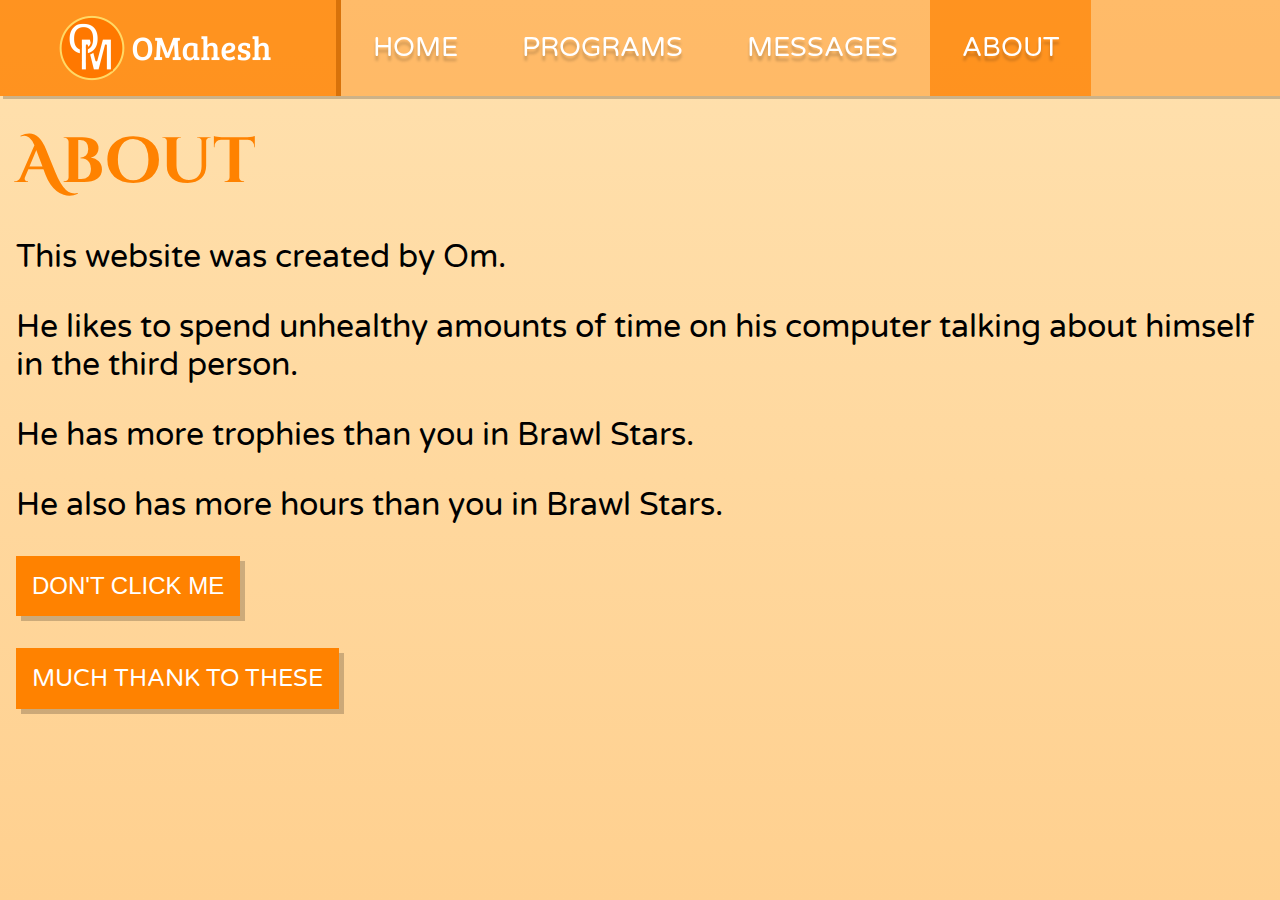
==== About/index.html @ df3f5c10 "First Commit!" ====
<!DOCTYPE html>
<html lang="en">

<head>
  <link rel="stylesheet" type="text/css" href="../style.css">
  <script src="../Libraries/jquery-3.5.1.min.js"></script>
  <meta charset="utf-8">

  <!-- Fonts -->
  <link href="https://fonts.googleapis.com/css2?family=Cinzel+Decorative:wght@700&family=Squada+One&family=Varela+Round&display=swap" rel="stylesheet">
  <!-- 'Varela Round', sans-serif -->
  <!-- 'Squada One', cursive -->
  <!-- 'Cinzel Decorative', cursive -->
</head>

<body>

  <div class="nav-bar">
    <ul class="nav-list">
      <li>
        <div class="logo">
          <a href="../"><img src="../logo.png" alt="Logo"></a>
        </div>
      </li>
      <li>
        <a href="../">
          <div class="nav-option">home</div>
        </a>
      </li>
      <li>
        <a href="../Programs/">
          <div class="nav-option">programs</div>
        </a>
      </li>
      <li>
        <a href="../Messages/">
          <div class="nav-option">messages</div>
        </a>
      </li>
      <li>
        <a href="">
          <div style="background: rgba(var(--orange), 0.7);" class="nav-option">about</div>
        </a>
      </li>
    </ul>
  </div>

  <h1 class="about-header">About</h1>
  <p class="about">This website was created by Om.</p>
  <p class="about">He likes to spend unhealthy amounts of time on his
    computer talking about himself in the third person.</p>
  <p class="about">He has more trophies than you in Brawl Stars.</p>
  <p class="about">He also has more hours than you in Brawl Stars.</p>
  <div class="about" id="dont-click">
    <button class="about-button">don't click me</button>
  </div>
  <button class="about about-button" id="popup-button">much thank to these</button>

  <div class="popup">
    <div class="popup-container">
      <ul class="helpful-links">
        <li>
          <h1>These things helped me learn stuff</h1>
        </li>
        <li><a target="_blank" href="https://www.youtube.com/watch?v=mU6anWqZJcc&t=20767s">Video About HTML and CSS</a></li>
        <li><a target="_blank" href="https://www.youtube.com/playlist?list=PLoYCgNOIyGABdI2V8I_SWo22tFpgh2s6_">jQuery Tutorial Playlist</a></li>
        <li><a target="_blank" href="https://www.w3schools.com/">w3schools</a></li>
        <li><a target="_blank" href="https://stackoverflow.com/">Stack Overflow</a></li>
        <li><a target="_blank" href="https://www.youtube.com/watch?v=iiADhChRriM">JSON Tutorial</a></li>
      </ul>
      <button class="close-button">close</button>
    </div>
  </div>

  <script>
    $(function() {

      var popup = $(".popup");

      $("#dont-click>button").on("click", function() {
        console.log("hi")
        this.disabled = true;
        $(this).css("opacity", 0.6);
        $(this).css("cursor", "not-allowed");
        $("<p>This has been a test of self control. You failed.</p>").hide().appendTo("#dont-click").fadeIn(300);
      });

      popup.hide();
      $("#popup-button").on("click", function() {
        popup.fadeIn(300);
      });
      $(".close-button").on("click", function() {
        popup.fadeOut(300);
      });

    });
  </script>

</body>

</html>
---- style.css ----
/* Apply To Full Page */
/* variables */
:root {
  /* Colors */
  --orange: 255, 130, 0;
  --darkorange: 200, 100, 0;
  --oyblend: 255, 208, 143;
  --lightyellow: 255, 225, 175;
  --lightpink: 255, 230, 230;
  --blue: 100, 100, 255;
  /* Sizes + Distances */
  --navh: 6rem;
  --navfs: 1.7rem;
  --datenavw: 15vw;
}

* {
  padding: 0;
  margin: 0;
  list-style-type: none;
}

body {
  width: 100vw;
  background: linear-gradient(rgb(var(--lightyellow)), rgb(var(--oyblend)));
  background-repeat: no-repeat;
  background-attachment: fixed;
}

button:focus {
  outline: 0;
}

/* NAVIGATION BAR */
/* full bar */
.nav-bar {
  background: rgba(var(--orange), 0.4);
  position: fixed;
  top: 0;
  left: 0;
  width: 100vw;
  box-shadow: 3px 3px 0px rgb(0, 0, 0, 0.2);
}

/* list of options */
.nav-list {
  display: flex;
}

/* logo img */
.logo img {
  height: var(--navh);
}

/* logo div */
.logo {
  background: rgba(var(--orange), 0.7);
  border-right: 5px solid rgba(var(--darkorange), 0.7);
  height: var(--navh);
  padding: 0rem 3rem;
}

/* option divs */
.nav-option {
  padding: 0rem 2rem;
  height: var(--navh);
  font-size: var(--navfs);
  line-height: var(--navh);
  color: white;
  text-transform: uppercase;
  font-family: 'Varela Round', sans-serif;
  text-shadow: 0px 5px 3px rgba(0, 0, 0, 0.2);
  transition: background 0.5s, text-shadow 0.5s;
}

.nav-option:hover {
  background: rgba(var(--orange), 0.7);
  text-shadow: 0px 3px 3px rgba(0, 0, 0, 0.5);
}

/* links for option divs */
.nav-list>li>a {
  text-decoration: none;
}

/* H O M E */
/* DATE NAVIGATION */
.date-nav {
  position: fixed;
  width: var(--datenavw);
  height: calc(100vw - 4rem - var(--navh));
  margin-left: 1rem;
  top: calc(var(--navh) + 2rem);
  padding: 0rem 1rem 1rem;
  box-sizing: border-box;
}

.date {
  text-align: center;
  font-size: 2rem;
  padding: 0.5rem;
}

.date a {
  color: rgb(var(--blue));
  text-decoration: none;
}

.date a:hover {
  text-decoration: underline;
}

/* ALL UPDATES */
/* div containing all updates */
.updates-container {
  margin-left: calc(var(--datenavw) + 2rem);
  margin-top: calc(var(--navh) + 1rem);
}

/* header */
.update-header {
  margin-right: 1rem;
  padding: 1rem;
  text-align: center;
  font-family: 'Cinzel Decorative', cursive;
  letter-spacing: 0.5 rem;
  font-size: 3rem;
  text-transform: capitalize;
  color: rgb(var(--orange));
  border-radius: 10px;
  border-bottom: 10px solid rgb(var(--orange));
  transition: text-shadow 0.5s;
}

/* dates */
.updates-container h2 {
  margin: 1rem;
  font-size: 2rem;
}

/* Program Card Defaults */
/* full card */
.program-card {
  display: inline-block;
  position: relative;
  width: 15rem;
  padding: 1rem;
  margin-right: 1rem;
  margin-bottom: 1rem;
  border-radius: 1rem;
  background: white;
  box-shadow: 10px 10px 5px rgba(0, 0, 0, 0.3);
  transition: all 0.5s;
}

.program-card:hover {
  box-shadow: 1px 1px 5px rgba(0, 0, 0, 0.3);
}

/* thumbnail div */
.program-thumbnail {
  position: relative;
  text-align: center;
  width: 100%;
}

/* thumbnail img */
.program-thumbnail img {
  width: 100%;
  transition: all 0.5s;
  filter: brightness(70%);
  box-shadow: 3px 3px 0px rgba(0, 0, 0, 0.2);
  transition: filter 0.5s;
}

.program-card:hover div>img {
  filter: brightness(50%);
}

/* program title */
.program-thumbnail div {
  position: absolute;
  top: 50%;
  left: 50%;
  transform: translate(-50%, -50%);
  color: white;
  letter-spacing: 0.5rem;
  font-size: 2.5rem;
  text-transform: uppercase;
  transition: text-shadow 0.5s, font-size 0.5s;
}

.program-card:hover img+div {
  text-shadow: 0px 0px 10px white;
  font-size: 3rem;
}

/* program description */
.program-card p {
  color: black;
  margin-top: 1rem;
  font-size: 1.5rem;
}

/* Program Card Individuals */
.snake:hover img+div {
  text-shadow: 0px 0px 10px white;
}

/* P R O G R A M S */
/* U P D A T E S */
/* A B O U T */
.about-header {
  margin: calc(var(--navh) + 1.5rem) 1rem 1rem;
  color: rgb(var(--orange));
  font-family: 'Cinzel Decorative', cursive;
  font-size: 4rem;
}

.about {
  font-family: 'Varela Round', sans-serif;
  font-size: 2rem;
  margin: 2rem 1rem;
}

/* ABOUT BUTTONS */
#dont-click {
  margin: 0;
}

.about-button {
  background: rgb(var(--orange));
  color: white;
  padding: 1rem;
  font-size: 1.5rem;
  cursor: pointer;
  text-transform: uppercase;
  box-shadow: 5px 5px 0px rgba(0, 0, 0, 0.2);
  border: none;
  transition: background 0.1s, box-shadow 0.1s;
  overflow: hidden;
  position: relative;
  display: inline;
}

.about-button:active {
  box-shadow: 3px 3px 0px rgba(0, 0, 0, 0.2);
}

/* specific to don't click button */
#dont-click>button {
  margin: 0rem 1rem;
  text-transform: uppercase;
}

/* Things Buttons Trigger */
/* you failed message */
#dont-click>p {
  color: black;
  font-size: 2rem;
  display: inline;
  position: relative;
  top: 2.5px;
}

/* Popup */
.popup {
  position: absolute;
  top: 0;
  left: 0;
  width: 100vw;
  height: 100vh;
  background: rgba(255, 255, 255, 0.3);
}

.popup-container {
  position: absolute;
  bottom: 50%;
  right: 50%;
  transform: translate(50%, 50%);
  padding: 1rem;
  background: white;
  box-shadow: 5px 5px 0px rgba(0, 0, 0, 0.2);
}

/* ul containing links and header */
.helpful-links {
  text-align: center;
}

/* each li in ul */
.helpful-links>li {
  margin: 1rem;
  font-family: 'Varela Round', sans-serif;
}

/* header for popup */
.helpful-links>li>h1 {
  font-size: 2.5rem;
  background: rgb(var(--orange));
  padding: 1rem;
  margin-bottom: 2rem;
  color: white;
}

/* links in popup */
.helpful-links>li>a {
  font-size: 2rem;
  color: rgb(var(--blue));
  text-decoration: none;
}

.helpful-links>li>a:hover {
  text-decoration: underline;
}

/* close button at bottom right */
.close-button {
  background: white;
  color: rgb(var(--orange));
  padding: 0.5rem;
  font-size: 1.5rem;
  cursor: pointer;
  border: none;
  transition: background 0.1s, box-shadow 0.1s;
  float: right;
  display: inline;
  transition: background 0.2s, color 0.2s;
}

.close-button:hover {
  background: rgb(var(--orange));
  color: white;
}

/* dont remove */
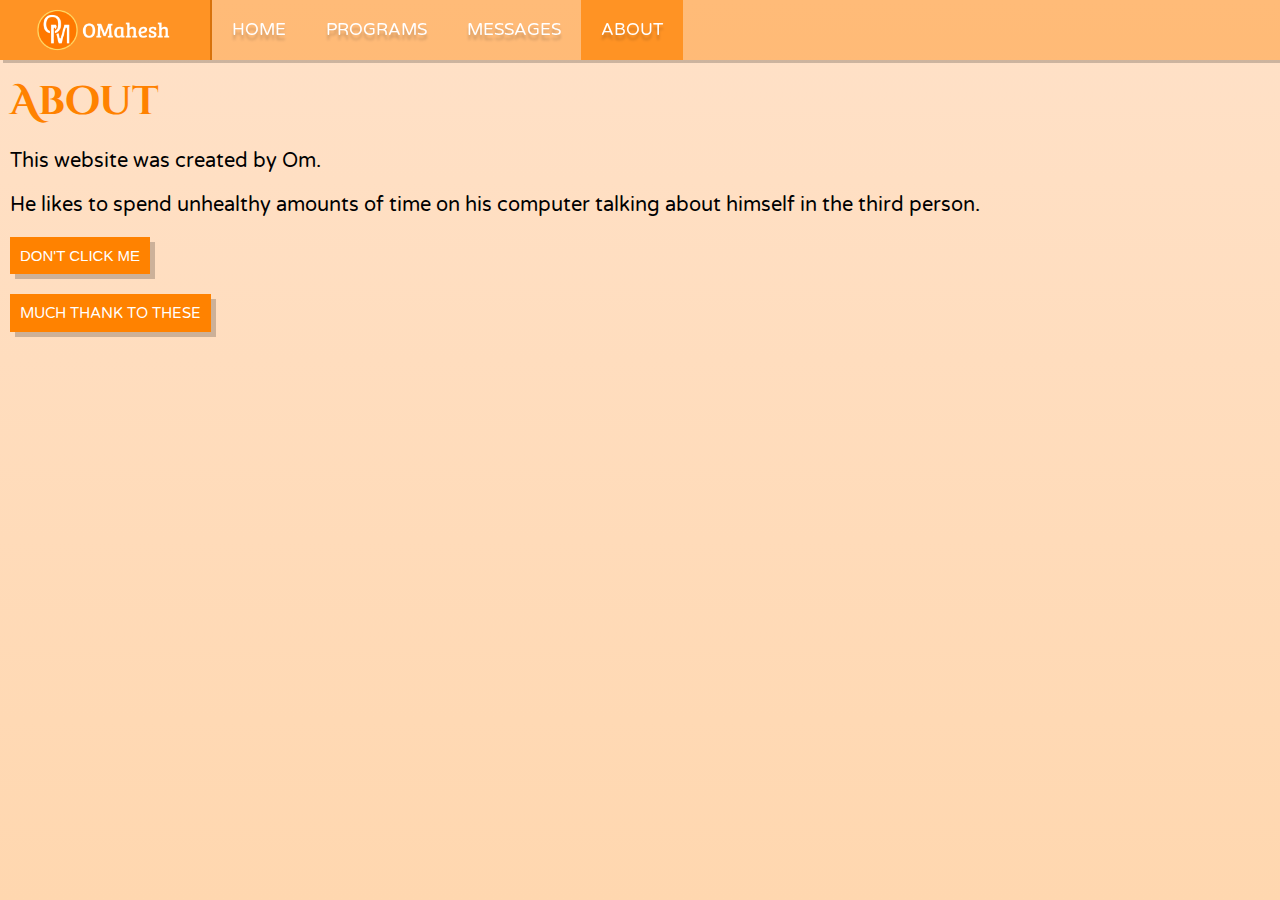
==== commit 57560d86: "A bunch of updates that I'm scared of losing." ====
--- a/About/index.html
+++ b/About/index.html
@@ -3,14 +3,18 @@
 
 <head>
   <link rel="stylesheet" type="text/css" href="../style.css">
-  <script src="../Libraries/jquery-3.5.1.min.js"></script>
+  <link rel="stylesheet" type="text/css" href="./style.css">
+  <script src="https://cdnjs.cloudflare.com/ajax/libs/jquery/3.5.1/jquery.min.js"></script>
   <meta charset="utf-8">
 
   <!-- Fonts -->
-  <link href="https://fonts.googleapis.com/css2?family=Cinzel+Decorative:wght@700&family=Squada+One&family=Varela+Round&display=swap" rel="stylesheet">
-  <!-- 'Varela Round', sans-serif -->
-  <!-- 'Squada One', cursive -->
-  <!-- 'Cinzel Decorative', cursive -->
+  <link href="https://fonts.googleapis.com/css2?family=Cinzel+Decorative:wght@700&family=Squada+One&family=Varela+Round&display=swap&family=PT+Sans&display=swap" rel="stylesheet">
+  <!-- 'Varela Round', sans-serif; -->
+  <!-- 'Squada One', cursive; -->
+  <!-- 'Cinzel Decorative', cursive; -->
+  <!-- 'PT Sans', sans-serif; -->
+
+  <title>About | OMahesh</title>
 </head>
 
 <body>
@@ -49,14 +53,12 @@
   <p class="about">This website was created by Om.</p>
   <p class="about">He likes to spend unhealthy amounts of time on his
     computer talking about himself in the third person.</p>
-  <p class="about">He has more trophies than you in Brawl Stars.</p>
-  <p class="about">He also has more hours than you in Brawl Stars.</p>
   <div class="about" id="dont-click">
     <button class="about-button">don't click me</button>
   </div>
   <button class="about about-button" id="popup-button">much thank to these</button>
 
-  <div class="popup">
+  <div class="popup" id="about-popup">
     <div class="popup-container">
       <ul class="helpful-links">
         <li>
@@ -67,6 +69,7 @@
         <li><a target="_blank" href="https://www.w3schools.com/">w3schools</a></li>
         <li><a target="_blank" href="https://stackoverflow.com/">Stack Overflow</a></li>
         <li><a target="_blank" href="https://www.youtube.com/watch?v=iiADhChRriM">JSON Tutorial</a></li>
+        <li><a target="_blank" href="https://www.youtube.com/playlist?list=PLRqwX-V7Uu6agS82Le9lLCBbeaW8inATTfc">Coding Train Firebase Tutorial</a></li>
       </ul>
       <button class="close-button">close</button>
     </div>
@@ -75,10 +78,9 @@
   <script>
     $(function() {
 
-      var popup = $(".popup");
+      var popup = $("#about-popup");
 
       $("#dont-click>button").on("click", function() {
-        console.log("hi")
         this.disabled = true;
         $(this).css("opacity", 0.6);
         $(this).css("cursor", "not-allowed");
--- a/style.css
+++ b/style.css
@@ -4,8 +4,8 @@
   /* Colors */
   --orange: 255, 130, 0;
   --darkorange: 200, 100, 0;
-  --oyblend: 255, 208, 143;
-  --lightyellow: 255, 225, 175;
+  --oyblend: 255, 215, 175;
+  --lightyellow: 255, 225, 200;
   --lightpink: 255, 230, 230;
   --blue: 100, 100, 255;
   /* Sizes + Distances */
@@ -18,6 +18,7 @@
   padding: 0;
   margin: 0;
   list-style-type: none;
+  font-size: 10px;
 }
 
 body {
@@ -55,7 +56,7 @@
 /* logo div */
 .logo {
   background: rgba(var(--orange), 0.7);
-  border-right: 5px solid rgba(var(--darkorange), 0.7);
+  border-right: 2px solid rgba(var(--darkorange), 0.7);
   height: var(--navh);
   padding: 0rem 3rem;
 }
@@ -83,30 +84,31 @@
   text-decoration: none;
 }
 
-/* H O M E */
 /* DATE NAVIGATION */
 .date-nav {
   position: fixed;
   width: var(--datenavw);
   height: calc(100vw - 4rem - var(--navh));
-  margin-left: 1rem;
   top: calc(var(--navh) + 2rem);
+  left: calc(var(--datenavw)/2);
+  transform: translateX(-50%);
   padding: 0rem 1rem 1rem;
   box-sizing: border-box;
 }
 
-.date {
+.date-ref {
   text-align: center;
+  padding: 0.5rem;
+}
+
+.date-ref a {
+  color: rgb(var(--blue));
   font-size: 2rem;
-  padding: 0.5rem;
-}
-
-.date a {
-  color: rgb(var(--blue));
+  font-family: 'Varela Round', sans-serif;
   text-decoration: none;
 }
 
-.date a:hover {
+.date-ref a:hover {
   text-decoration: underline;
 }
 
@@ -127,15 +129,30 @@
   font-size: 3rem;
   text-transform: capitalize;
   color: rgb(var(--orange));
-  border-radius: 10px;
-  border-bottom: 10px solid rgb(var(--orange));
+  border-radius: 5px;
+  border-bottom: 5px solid rgb(var(--orange));
   transition: text-shadow 0.5s;
 }
 
 /* dates */
-.updates-container h2 {
+.date {
   margin: 1rem;
   font-size: 2rem;
+  font-family: 'Varela Round', sans-serif;
+}
+
+/* All cards */
+.card {
+  box-shadow: 0px 0.2rem 0.4rem rgba(0, 0, 0, 0.3);
+  transition: box-shadow 0.4s;
+}
+
+.card:hover {
+  box-shadow: 0px 0.5rem 2rem rgba(0, 0, 0, 0.3);
+}
+
+.card:active {
+  box-shadow: 0px 0rem 0rem rgba(0, 0, 0, 0.3);
 }
 
 /* Program Card Defaults */
@@ -144,17 +161,13 @@
   display: inline-block;
   position: relative;
   width: 15rem;
-  padding: 1rem;
+  padding: 1.25rem;
   margin-right: 1rem;
   margin-bottom: 1rem;
   border-radius: 1rem;
   background: white;
-  box-shadow: 10px 10px 5px rgba(0, 0, 0, 0.3);
-  transition: all 0.5s;
-}
-
-.program-card:hover {
-  box-shadow: 1px 1px 5px rgba(0, 0, 0, 0.3);
+  box-shadow: 0px 0.2rem 0.4rem rgba(0, 0, 0, 0.3);
+  transition: box-shadow 0.4s;
 }
 
 /* thumbnail div */
@@ -167,14 +180,9 @@
 /* thumbnail img */
 .program-thumbnail img {
   width: 100%;
-  transition: all 0.5s;
   filter: brightness(70%);
-  box-shadow: 3px 3px 0px rgba(0, 0, 0, 0.2);
+  box-shadow: 0px 0px 5px rgba(0, 0, 0, 0.7);
   transition: filter 0.5s;
-}
-
-.program-card:hover div>img {
-  filter: brightness(50%);
 }
 
 /* program title */
@@ -191,79 +199,54 @@
 }
 
 .program-card:hover img+div {
-  text-shadow: 0px 0px 10px white;
   font-size: 3rem;
 }
 
 /* program description */
 .program-card p {
+  color: gray;
+  margin-top: 1rem;
+  font-size: 1.5rem;
+  font-family: 'PT Sans', sans-serif;
+}
+
+/* Message Cards */
+.message-card {
+  padding: 1rem;
+  margin-bottom: 1rem;
+  width: calc(100vw - 5rem - var(--datenavw));
+  border-radius: 1rem;
+  background: white;
   color: black;
-  margin-top: 1rem;
-  font-size: 1.5rem;
-}
-
-/* Program Card Individuals */
+}
+
+/* message title */
+.message-card>h3, .popup h3 {
+  margin-bottom: 0.5rem;
+  font-size: 2rem;
+  text-transform: capitalize;
+  border-radius: 5px;
+  color: rgb(51, 51, 51);
+  font-family: 'PT Sans', sans-serif;
+}
+
+/* message message */
+.message-card>p, .popup p {
+  font-size: 1.5rem;
+  font-family: 'PT Sans', sans-serif;
+  color: gray;
+}
+
+/* Card Individuals */
 .snake:hover img+div {
   text-shadow: 0px 0px 10px white;
 }
 
-/* P R O G R A M S */
-/* U P D A T E S */
-/* A B O U T */
-.about-header {
-  margin: calc(var(--navh) + 1.5rem) 1rem 1rem;
-  color: rgb(var(--orange));
-  font-family: 'Cinzel Decorative', cursive;
-  font-size: 4rem;
-}
-
-.about {
-  font-family: 'Varela Round', sans-serif;
-  font-size: 2rem;
-  margin: 2rem 1rem;
-}
-
-/* ABOUT BUTTONS */
-#dont-click {
-  margin: 0;
-}
-
-.about-button {
-  background: rgb(var(--orange));
-  color: white;
-  padding: 1rem;
-  font-size: 1.5rem;
-  cursor: pointer;
-  text-transform: uppercase;
-  box-shadow: 5px 5px 0px rgba(0, 0, 0, 0.2);
-  border: none;
-  transition: background 0.1s, box-shadow 0.1s;
-  overflow: hidden;
-  position: relative;
-  display: inline;
-}
-
-.about-button:active {
-  box-shadow: 3px 3px 0px rgba(0, 0, 0, 0.2);
-}
-
-/* specific to don't click button */
-#dont-click>button {
-  margin: 0rem 1rem;
-  text-transform: uppercase;
-}
-
-/* Things Buttons Trigger */
-/* you failed message */
-#dont-click>p {
-  color: black;
-  font-size: 2rem;
-  display: inline;
-  position: relative;
-  top: 2.5px;
-}
-
-/* Popup */
+.first-message {
+  font-size: 1.5rem;
+}
+
+/* POPUPS */
 .popup {
   position: absolute;
   top: 0;
@@ -283,37 +266,6 @@
   box-shadow: 5px 5px 0px rgba(0, 0, 0, 0.2);
 }
 
-/* ul containing links and header */
-.helpful-links {
-  text-align: center;
-}
-
-/* each li in ul */
-.helpful-links>li {
-  margin: 1rem;
-  font-family: 'Varela Round', sans-serif;
-}
-
-/* header for popup */
-.helpful-links>li>h1 {
-  font-size: 2.5rem;
-  background: rgb(var(--orange));
-  padding: 1rem;
-  margin-bottom: 2rem;
-  color: white;
-}
-
-/* links in popup */
-.helpful-links>li>a {
-  font-size: 2rem;
-  color: rgb(var(--blue));
-  text-decoration: none;
-}
-
-.helpful-links>li>a:hover {
-  text-decoration: underline;
-}
-
 /* close button at bottom right */
 .close-button {
   background: white;
@@ -333,4 +285,10 @@
   color: white;
 }
 
+/* dont remove */
+/* dont remove */
+/* dont remove */
+/* dont remove */
+/* dont remove */
+/* dont remove */
 /* dont remove */--- a/About/style.css
+++ b/About/style.css
@@ -0,0 +1,88 @@
+.about-header {
+  margin: calc(var(--navh) + 1.5rem) 1rem 1rem;
+  color: rgb(var(--orange));
+  font-family: 'Cinzel Decorative', cursive;
+  font-size: 4rem;
+}
+
+.about {
+  font-family: 'Varela Round', sans-serif;
+  font-size: 2rem;
+  margin: 2rem 1rem;
+}
+
+/* BUTTONS */
+.about-button {
+  background: rgb(var(--orange));
+  color: white;
+  padding: 1rem;
+  font-size: 1.5rem;
+  cursor: pointer;
+  text-transform: uppercase;
+  box-shadow: 5px 5px 0px rgba(0, 0, 0, 0.2);
+  border: none;
+  overflow: hidden;
+  position: relative;
+  display: inline;
+  transition: background 0.2s, box-shadow 0.2s, transform 0.2s;
+}
+
+.about-button:hover {
+  background: rgb(var(--darkorange));
+}
+
+.about-button:active {
+  box-shadow: 3px 3px 0px rgba(0, 0, 0, 0.2);
+  transform: translate(2px, 2px);
+}
+
+#dont-click {
+  margin: 0;
+}
+
+/* specific to don't click button */
+#dont-click>button {
+  margin: 0rem 1rem;
+  text-transform: uppercase;
+}
+
+/* Things Buttons Trigger */
+/* you failed message */
+#dont-click>p {
+  color: black;
+  font-size: 2rem;
+  display: inline;
+  position: relative;
+  top: 2.5px;
+}
+
+/* ul containing links and header */
+.helpful-links {
+  text-align: center;
+}
+
+/* each li in ul */
+.helpful-links>li {
+  margin: 1rem;
+  font-family: 'Varela Round', sans-serif;
+}
+
+/* header for popup */
+.helpful-links>li>h1 {
+  font-size: 2.5rem;
+  background: rgb(var(--orange));
+  padding: 1rem;
+  margin-bottom: 2rem;
+  color: white;
+}
+
+/* links in popup */
+.helpful-links>li>a {
+  font-size: 2rem;
+  color: rgb(var(--blue));
+  text-decoration: none;
+}
+
+.helpful-links>li>a:hover {
+  text-decoration: underline;
+}